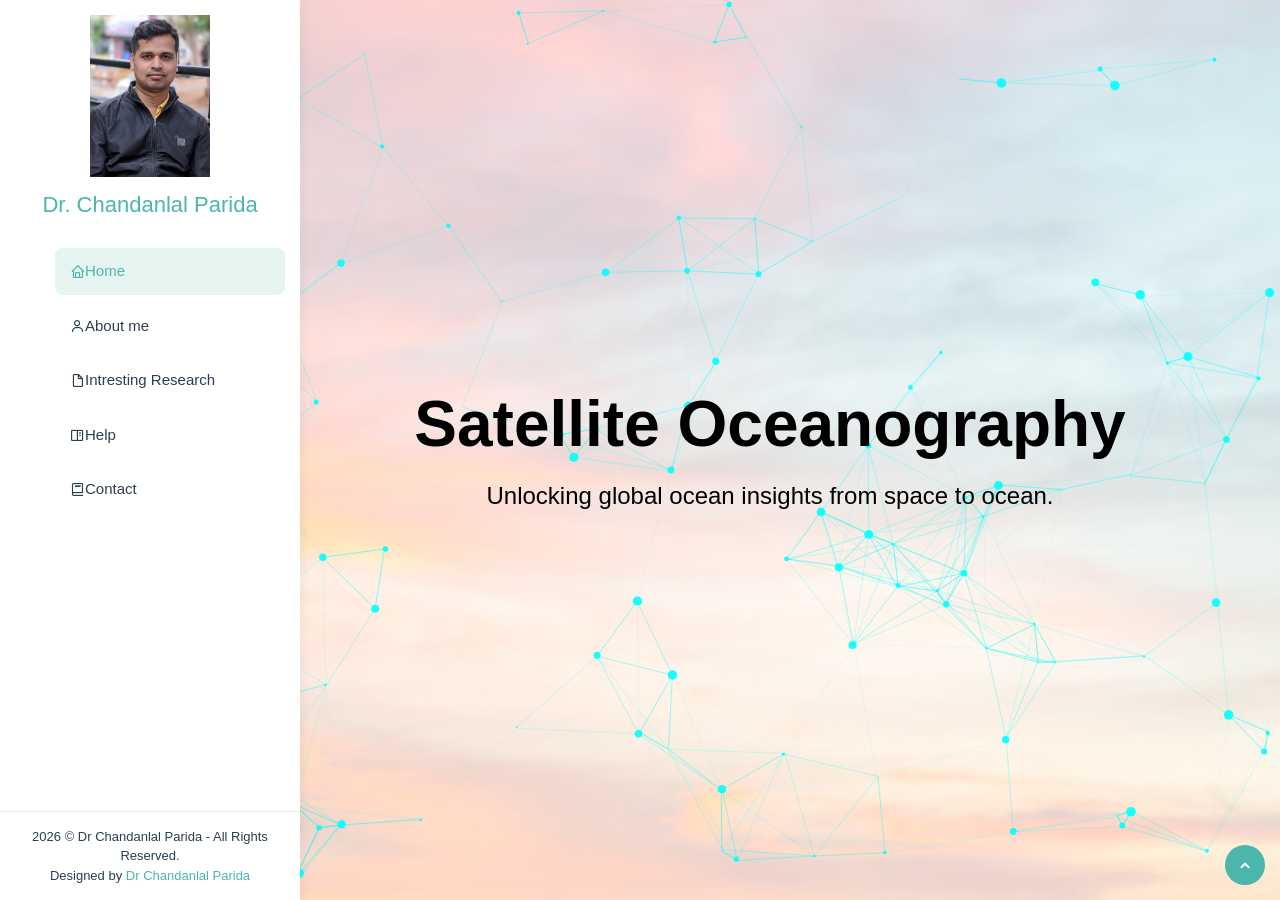
==== index.html @ 91fcff13 "Update index.html" ====
<!DOCTYPE html>
<html lang="en">

<head>
<meta charset="utf-8">
<meta content="width=device-width, initial-scale=1.0" name="viewport">
<title>Chandanlal Parida</title>  
<meta name="description" content="Oceanographer. Explore my portfolio, research output, resume, and contact details.">  
<meta property="og:title" content="Chandanlal Parida | Oceanographer">  
<meta property="og:description" content="Explore my portfolio, research output, resume, and contact details.">  
<meta property="og:image" content="assets/img/portfolio/background.jpg">
<meta name="twitter:card" content="summary_large_image"> 

<!-- Favicons -->
<!--<link href="assets/img/favicon.png" rel="icon">
<link href="assets/img/apple-touch-icon.png" rel="apple-touch-icon">-->

<!-- Webfont: Nexus Sans Pro -->
<link href="https://db.onlinewebfonts.com/c/3d18c62185ee82746907f855396b52a5?family=Nexus+Sans+Pro" rel="stylesheet">

<!-- Vendor CSS Files -->
<link href="assets/vendor/bootstrap/css/bootstrap.min.css" rel="stylesheet">
<link href="assets/vendor/icofont/icofont.min.css" rel="stylesheet">
<link href="assets/vendor/boxicons/css/boxicons.min.css" rel="stylesheet">
<link href="assets/vendor/venobox/venobox.css" rel="stylesheet">
<link href="assets/vendor/owl.carousel/assets/owl.carousel.min.css" rel="stylesheet">
<link href="assets/vendor/aos/aos.css" rel="stylesheet">
<link rel="stylesheet" href="https://cdn.jsdelivr.net/npm/@fortawesome/fontawesome-free@6.5.0/css/all.min.css" />

<!-- Template Main CSS File -->
<link href="assets/css/style.css" rel="stylesheet">

<style>
  /* Hero Section */
  #hero {
    position: relative;
    width: 100%;
    height: 100vh;
    display: flex;
    justify-content: center;
    align-items: center;
    text-align: center;
    padding: 0 20px;
    overflow: hidden;
    background-color: #000; /* fallback if particles don't load */
  }

  #particles-js {
    position: absolute;
    top: 0;
    left: 0;
    width: 100%;
    height: 100%;
    z-index: 1;
  }

  .hero-container {
    position: relative;
    z-index: 2; /* above particles */
    color: #000;
    max-width: 900px;
    margin: auto;
    transform: translateX(130px); /* moves text slightly to the right */
  }

  #study-title {
    font-size: clamp(2rem, 6vw, 4rem);
    font-weight: 700;
    margin-bottom: 1rem;
    transition: opacity 0.5s ease-in-out;
  }

  #study-desc {
    font-size: clamp(1rem, 2.5vw, 1.5rem);
    max-width: 700px;
    line-height: 1.5;
    margin: 0 auto;
    transition: opacity 0.5s ease-in-out;
  }
</style>

</head>

<body>

<!-- ======= Header ======= -->
<header id="header">
  <div class="d-flex flex-column">

    <div class="profile">
      <img src="assets/img/portfolio/profile.jpeg" alt="Chandanlal Parida profile photo" class="img-fluid rounded-0" style="border: none; box-shadow: none;" loading="lazy" decoding="async">
      <h1 class="text-light"><a href="index.html">Dr. Chandanlal Parida</a></h1>
    </div>

    <nav class="nav-menu">
      <ul>
        <li class="active"><a href="index.html"><i class="bx bx-home"></i> <span>Home</span></a></li>
        <li><a href="About me.html"><i class="bx bx-user"></i> <span>About me</span></a></li>
        <li><a href="Intresting Research.html"><i class="bx bx-file-blank"></i> <span>Intresting Research</span></a></li>
        <li><a href="Help.html"><i class="bx bx-book-content"></i> Help</a></li>
        <li><a href="Contact.html"><i class="bx bx-book"></i> Contact</a></li>
        <!--<li><a href="contact.html"><i class="bx bx-envelope"></i> Contact</a></li>-->
      </ul>
    </nav>

    <button type="button" class="mobile-nav-toggle d-xl-none">
      <i class="icofont-navigation-menu"></i>
    </button>
  </div>
</header>

<!-- ======= Hero Section ======= -->
<section id="hero">
  <div id="particles-js"></div>
  <div class="hero-container">
    <h1 id="study-title">Satellite Oceanography</h1>
    <p id="study-desc">Unlocking global ocean insights from space to ocean.</p>
  </div>
</section>

<a href="#" class="back-to-top"><i class="icofont-simple-up"></i></a>

<!-- Vendor JS Files -->
<script src="assets/vendor/jquery/jquery.min.js"></script>
<script src="assets/vendor/bootstrap/js/bootstrap.bundle.min.js"></script>
<script src="assets/vendor/jquery.easing/jquery.easing.min.js"></script>
<script src="assets/vendor/php-email-form/validate.js"></script>
<script src="assets/vendor/waypoints/jquery.waypoints.min.js"></script>
<script src="assets/vendor/counterup/counterup.min.js"></script>
<script src="assets/vendor/isotope-layout/isotope.pkgd.min.js"></script>
<script src="assets/vendor/venobox/venobox.min.js"></script>
<script src="assets/vendor/owl.carousel/owl.carousel.min.js"></script>
<script src="assets/vendor/typed.js/typed.min.js"></script>
<script src="assets/vendor/aos/aos.js"></script>
<script src="assets/vendor/particles.js/particles.min.js"></script>

<script>
  const studies = [
    { title: "Oceanic Biophysical Interactions", desc: "Understanding the dynamic link between marine life and physical ocean processes." },
    { title: "Ocean Biogeochemistry", desc: "Tracking the chemical cycles that sustain ocean health and climate balance." },
    { title: "Marine Optics", desc: "Revealing how light interacts with the ocean to study clarity, productivity, and ecosystems." },
    { title: "Ocean Colour Remote Sensing", desc: "Detecting ocean health and productivity from satellite color signals." },
    { title: "Climate Change", desc: "Assessing oceans’ role in climate shifts and guiding adaptation strategies." },
    { title: "Bio‑optical & Coupled Ecosystem Modelling", desc: "Integrating light and biology to predict marine ecosystem responses." },
    { title: "Emerging & Advanced Ocean Observation", desc: "Harnessing next-gen drones for ultra-detailed, real-time ocean monitoring." }
  ];

  let index = 0;
  function showNextStudy() {
    const titleEl = document.getElementById("study-title");
    const descEl = document.getElementById("study-desc");
    titleEl.style.opacity = 0;
    descEl.style.opacity = 0;
    setTimeout(() => {
      titleEl.textContent = studies[index].title;
      descEl.textContent = studies[index].desc;
      titleEl.style.opacity = 1;
      descEl.style.opacity = 1;
      index = (index + 1) % studies.length;
    }, 500);
  }
  setInterval(showNextStudy, 5000);

  particlesJS('particles-js', {
    "particles": {
      "number": { "value": 80, "density": { "enable": true, "value_area": 800 } },
      "color": { "value": "#00ffff" },
      "shape": { "type": "circle" },
      "opacity": { "value": 0.9 },
      "size": { "value": 5, "random": true },
      "line_linked": { "enable": true, "distance": 150, "color": "#00ffff", "opacity": 0.8, "width": 1 },
      "move": { "enable": true, "speed": 6, "direction": "none", "out_mode": "out" }
    },
    "interactivity": {
      "detect_on": "canvas",
      "events": { "onhover": { "enable": true, "mode": "repulse" }, "onclick": { "enable": true, "mode": "push" }, "resize": true },
      "modes": { "repulse": { "distance": 200 }, "push": { "particles_nb": 4 } }
    },
    "retina_detect": true
  });
</script>

  <footer id="footer">
    <div class="container">
      <div class="copyright">
        <span id="year"></span> &copy; Dr Chandanlal Parida - All Rights Reserved.
      </div>
      <div class="credits">
        Designed by <a target="_blank" href="https://www.linkedin.com/in/chandanlal-parida-8a088a8b/">Dr Chandanlal Parida</a>
      </div>
    </div>
    <script>
      // JavaScript code to update the copyright year
      var today = new Date();
      var year = today.getFullYear();
      document.getElementById("year").innerHTML = year;
    </script>
  </footer>

</body>
</html>
---- assets/vendor/venobox/venobox.css ----
/* ------ venobox.css --------*/
.vbox-overlay *, .vbox-overlay *:before, .vbox-overlay *:after{
    -webkit-backface-visibility: hidden;
    -webkit-box-sizing:border-box;
    -moz-box-sizing:border-box;
    box-sizing:border-box;
}
.vbox-overlay * { 
    -webkit-backface-visibility: visible;
    backface-visibility: visible;
}
.vbox-overlay{
    display: -webkit-flex;
    display: flex;
    -webkit-flex-direction: column;
    flex-direction: column;
    -webkit-justify-content: center;
    justify-content: center;
    -webkit-align-items: center;
    align-items: center;
    position: fixed;
    left: 0;
    top: 0;
    bottom: 0;
    right: 0;
    z-index: 999999;
}

/* ----- navigation ----- */
.vbox-title{
    width: 100%;
    height: 40px;
    float: left;
    text-align: center;
    line-height: 28px;
    font-size: 12px;
    padding: 6px 50px;
    overflow: hidden;
    position: fixed;
    display: none;
    left: 0;
    z-index: 89;
}
.vbox-close{
    cursor: pointer;
    position: fixed;
    top: -1px;
    right: 0;
    width: 50px;
    height: 40px;
    padding: 6px;
    display: block;
    background-position:10px center;
    overflow: hidden;
    font-size: 24px;
    line-height: 1;
    text-align: center;
    z-index: 99;
}
.vbox-left{
    cursor: pointer;
    position: fixed;
    left: 0;
    height: 40px;
    overflow: hidden;
    line-height: 28px;
    font-size: 12px;
    z-index: 99;
    display: flex;
    align-items:center;
}
.vbox-num{
    display: inline-block;
    margin: 6px 0 6px 15px;
}
/* ----- Social share ----- */
.vbox-share{
    line-height: 28px;
    font-size: 12px;
    overflow: hidden;
    position: fixed;
    left: 0;
    z-index: 98;
    display: flex;
    align-items:center;
    justify-content: center;
    width: 100%;
    text-align: center;
}
.vbox-share svg{
    max-height: 28px;
    width: 28px;
    z-index: 10;
    margin-left: 12px;
    margin-top: 6px;
    margin-bottom: 6px;
    vertical-align: middle;
}


/* ----- navigation ARROWS ----- */
.vbox-next, .vbox-prev{
    position: fixed;
    top: 50%;
    margin-top: -15px;
    overflow: hidden;
    cursor: pointer;
    display: block;
    width: 45px;
    height: 45px;
    z-index: 99;
}
.vbox-next span, .vbox-prev span{
    position: relative;
    width: 20px;
    height: 20px;
    border: 2px solid transparent;
    border-top-color: #B6B6B6;
    border-right-color: #B6B6B6;
    text-indent: -100px;
    position: absolute;
    top: 8px;
    display: block;
}
.vbox-prev{
    left: 15px;
}
.vbox-next{
    right: 15px;
}
.vbox-prev span{
    left: 10px;
    -ms-transform: rotate(-135deg);
    -webkit-transform: rotate(-135deg);
    transform: rotate(-135deg);
}
.vbox-next span{
    -ms-transform: rotate(45deg);
    -webkit-transform: rotate(45deg);
    transform: rotate(45deg);
    right: 10px;
}
/* ------- inline window ------ */
.vbox-inline{
    width: 420px;
    height: 315px;
    height: 70vh;
    padding: 10px;
    background: #fff;
    margin: 0 auto;
    overflow: auto;
    text-align: left;
}
/* ------- Video & iFrames window ------ */
.venoframe{
    max-width: 100%;
    width: 100%;
    border: none;
    width: 100%;
    height: 260px;
    height: 70vh;
}
.venoframe.vbvid{
    height: 260px;
}
@media (min-width: 768px) {
    .venoframe, .vbox-inline{
        width: 90%;
        height: 360px;
        height: 70vh;
    }
    .venoframe.vbvid{
        width: 640px;
        height: 360px;
    }
}
@media (min-width: 992px) {
    .venoframe, .vbox-inline{
        max-width: 1200px;
        width: 80%;
        height: 540px;
        height: 70vh;
    }
    .venoframe.vbvid{
        width: 960px;
        height: 540px;
    }
}
/* 
Please do NOT edit this part! 
or at least read this note: http://i.imgur.com/7C0ws9e.gif
*/
.vbox-open{
    overflow: hidden;
}
.vbox-container{
    position: absolute;
    left: 0;
    right: 0;
    top: 0;
    bottom: 0;
    overflow-x: hidden;
    overflow-y: scroll;
    overflow-scrolling: touch;
    -webkit-overflow-scrolling: touch;
    z-index: 20;
    max-height: 100%;

}

.vbox-content{
    text-align: center;
    float: left;
    width: 100%;
    position: relative;
    overflow: hidden;
    padding: 20px 4%;
}
.vbox-container img{
    max-width: 100%;
    height: auto;
}
.vbox-figlio{
    box-shadow: 0 0 12px rgba(0,0,0,0.19), 0 6px 6px rgba(0,0,0,0.23);
    max-width: 100%;
    text-align: initial;
}
img.vbox-figlio{
    -webkit-user-select: none;
-khtml-user-select: none;
-moz-user-select: none;
-o-user-select: none;
user-select: none;
}
.vbox-content.swipe-left{
    margin-left: -200px !important;
}
.vbox-content.swipe-right{
    margin-left: 200px !important;
}
.vbox-animated{
    webkit-transition: margin 300ms ease-out;
    transition: margin 300ms ease-out;
}

/* ---------- preloader ----------
 * SPINKIT 
 * http://tobiasahlin.com/spinkit/
-------------------------------- */
.sk-double-bounce,.sk-rotating-plane{width:40px;height:40px;margin:40px auto}.sk-rotating-plane{background-color:#333;-webkit-animation:sk-rotatePlane 1.2s infinite ease-in-out;animation:sk-rotatePlane 1.2s infinite ease-in-out}@-webkit-keyframes sk-rotatePlane{0%{-webkit-transform:perspective(120px) rotateX(0) rotateY(0);transform:perspective(120px) rotateX(0) rotateY(0)}50%{-webkit-transform:perspective(120px) rotateX(-180.1deg) rotateY(0);transform:perspective(120px) rotateX(-180.1deg) rotateY(0)}100%{-webkit-transform:perspective(120px) rotateX(-180deg) rotateY(-179.9deg);transform:perspective(120px) rotateX(-180deg) rotateY(-179.9deg)}}@keyframes sk-rotatePlane{0%{-webkit-transform:perspective(120px) rotateX(0) rotateY(0);transform:perspective(120px) rotateX(0) rotateY(0)}50%{-webkit-transform:perspective(120px) rotateX(-180.1deg) rotateY(0);transform:perspective(120px) rotateX(-180.1deg) rotateY(0)}100%{-webkit-transform:perspective(120px) rotateX(-180deg) rotateY(-179.9deg);transform:perspective(120px) rotateX(-180deg) rotateY(-179.9deg)}}.sk-double-bounce{position:relative}.sk-double-bounce .sk-child{width:100%;height:100%;border-radius:50%;background-color:#333;opacity:.6;position:absolute;top:0;left:0;-webkit-animation:sk-doubleBounce 2s infinite ease-in-out;animation:sk-doubleBounce 2s infinite ease-in-out}.sk-chasing-dots .sk-child,.sk-spinner-pulse,.sk-three-bounce .sk-child{background-color:#333;border-radius:100%}.sk-double-bounce .sk-double-bounce2{-webkit-animation-delay:-1s;animation-delay:-1s}@-webkit-keyframes sk-doubleBounce{0%,100%{-webkit-transform:scale(0);transform:scale(0)}50%{-webkit-transform:scale(1);transform:scale(1)}}@keyframes sk-doubleBounce{0%,100%{-webkit-transform:scale(0);transform:scale(0)}50%{-webkit-transform:scale(1);transform:scale(1)}}.sk-wave{margin:40px auto;width:50px;height:40px;text-align:center;font-size:10px}.sk-wave .sk-rect{background-color:#333;height:100%;width:6px;display:inline-block;-webkit-animation:sk-waveStretchDelay 1.2s infinite ease-in-out;animation:sk-waveStretchDelay 1.2s infinite ease-in-out}.sk-wave .sk-rect1{-webkit-animation-delay:-1.2s;animation-delay:-1.2s}.sk-wave .sk-rect2{-webkit-animation-delay:-1.1s;animation-delay:-1.1s}.sk-wave .sk-rect3{-webkit-animation-delay:-1s;animation-delay:-1s}.sk-wave .sk-rect4{-webkit-animation-delay:-.9s;animation-delay:-.9s}.sk-wave .sk-rect5{-webkit-animation-delay:-.8s;animation-delay:-.8s}@-webkit-keyframes sk-waveStretchDelay{0%,100%,40%{-webkit-transform:scaleY(.4);transform:scaleY(.4)}20%{-webkit-transform:scaleY(1);transform:scaleY(1)}}@keyframes sk-waveStretchDelay{0%,100%,40%{-webkit-transform:scaleY(.4);transform:scaleY(.4)}20%{-webkit-transform:scaleY(1);transform:scaleY(1)}}.sk-wandering-cubes{margin:40px auto;width:40px;height:40px;position:relative}.sk-wandering-cubes .sk-cube{background-color:#333;width:10px;height:10px;position:absolute;top:0;left:0;-webkit-animation:sk-wanderingCube 1.8s ease-in-out -1.8s infinite both;animation:sk-wanderingCube 1.8s ease-in-out -1.8s infinite both}.sk-chasing-dots,.sk-spinner-pulse{width:40px;height:40px;margin:40px auto}.sk-wandering-cubes .sk-cube2{-webkit-animation-delay:-.9s;animation-delay:-.9s}@-webkit-keyframes sk-wanderingCube{0%{-webkit-transform:rotate(0);transform:rotate(0)}25%{-webkit-transform:translateX(30px) rotate(-90deg) scale(.5);transform:translateX(30px) rotate(-90deg) scale(.5)}50%{-webkit-transform:translateX(30px) translateY(30px) rotate(-179deg);transform:translateX(30px) translateY(30px) rotate(-179deg)}50.1%{-webkit-transform:translateX(30px) translateY(30px) rotate(-180deg);transform:translateX(30px) translateY(30px) rotate(-180deg)}75%{-webkit-transform:translateX(0) translateY(30px) rotate(-270deg) scale(.5);transform:translateX(0) translateY(30px) rotate(-270deg) scale(.5)}100%{-webkit-transform:rotate(-360deg);transform:rotate(-360deg)}}@keyframes sk-wanderingCube{0%{-webkit-transform:rotate(0);transform:rotate(0)}25%{-webkit-transform:translateX(30px) rotate(-90deg) scale(.5);transform:translateX(30px) rotate(-90deg) scale(.5)}50%{-webkit-transform:translateX(30px) translateY(30px) rotate(-179deg);transform:translateX(30px) translateY(30px) rotate(-179deg)}50.1%{-webkit-transform:translateX(30px) translateY(30px) rotate(-180deg);transform:translateX(30px) translateY(30px) rotate(-180deg)}75%{-webkit-transform:translateX(0) translateY(30px) rotate(-270deg) scale(.5);transform:translateX(0) translateY(30px) rotate(-270deg) scale(.5)}100%{-webkit-transform:rotate(-360deg);transform:rotate(-360deg)}}.sk-spinner-pulse{-webkit-animation:sk-pulseScaleOut 1s infinite ease-in-out;animation:sk-pulseScaleOut 1s infinite ease-in-out}@-webkit-keyframes sk-pulseScaleOut{0%{-webkit-transform:scale(0);transform:scale(0)}100%{-webkit-transform:scale(1);transform:scale(1);opacity:0}}@keyframes sk-pulseScaleOut{0%{-webkit-transform:scale(0);transform:scale(0)}100%{-webkit-transform:scale(1);transform:scale(1);opacity:0}}.sk-chasing-dots{position:relative;text-align:center;-webkit-animation:sk-chasingDotsRotate 2s infinite linear;animation:sk-chasingDotsRotate 2s infinite linear}.sk-chasing-dots .sk-child{width:60%;height:60%;display:inline-block;position:absolute;top:0;-webkit-animation:sk-chasingDotsBounce 2s infinite ease-in-out;animation:sk-chasingDotsBounce 2s infinite ease-in-out}.sk-chasing-dots .sk-dot2{top:auto;bottom:0;-webkit-animation-delay:-1s;animation-delay:-1s}@-webkit-keyframes sk-chasingDotsRotate{100%{-webkit-transform:rotate(360deg);transform:rotate(360deg)}}@keyframes sk-chasingDotsRotate{100%{-webkit-transform:rotate(360deg);transform:rotate(360deg)}}@-webkit-keyframes sk-chasingDotsBounce{0%,100%{-webkit-transform:scale(0);transform:scale(0)}50%{-webkit-transform:scale(1);transform:scale(1)}}@keyframes sk-chasingDotsBounce{0%,100%{-webkit-transform:scale(0);transform:scale(0)}50%{-webkit-transform:scale(1);transform:scale(1)}}.sk-three-bounce{margin:40px auto;width:80px;text-align:center}.sk-three-bounce .sk-child{width:20px;height:20px;display:inline-block;-webkit-animation:sk-three-bounce 1.4s ease-in-out 0s infinite both;animation:sk-three-bounce 1.4s ease-in-out 0s infinite both}.sk-circle .sk-child:before,.sk-fading-circle .sk-circle:before{display:block;border-radius:100%;content:'';background-color:#333}.sk-three-bounce .sk-bounce1{-webkit-animation-delay:-.32s;animation-delay:-.32s}.sk-three-bounce .sk-bounce2{-webkit-animation-delay:-.16s;animation-delay:-.16s}@-webkit-keyframes sk-three-bounce{0%,100%,80%{-webkit-transform:scale(0);transform:scale(0)}40%{-webkit-transform:scale(1);transform:scale(1)}}@keyframes sk-three-bounce{0%,100%,80%{-webkit-transform:scale(0);transform:scale(0)}40%{-webkit-transform:scale(1);transform:scale(1)}}.sk-circle{margin:40px auto;width:40px;height:40px;position:relative}.sk-circle .sk-child{width:100%;height:100%;position:absolute;left:0;top:0}.sk-circle .sk-child:before{margin:0 auto;width:15%;height:15%;-webkit-animation:sk-circleBounceDelay 1.2s infinite ease-in-out both;animation:sk-circleBounceDelay 1.2s infinite ease-in-out both}.sk-circle .sk-circle2{-webkit-transform:rotate(30deg);-ms-transform:rotate(30deg);transform:rotate(30deg)}.sk-circle .sk-circle3{-webkit-transform:rotate(60deg);-ms-transform:rotate(60deg);transform:rotate(60deg)}.sk-circle .sk-circle4{-webkit-transform:rotate(90deg);-ms-transform:rotate(90deg);transform:rotate(90deg)}.sk-circle .sk-circle5{-webkit-transform:rotate(120deg);-ms-transform:rotate(120deg);transform:rotate(120deg)}.sk-circle .sk-circle6{-webkit-transform:rotate(150deg);-ms-transform:rotate(150deg);transform:rotate(150deg)}.sk-circle .sk-circle7{-webkit-transform:rotate(180deg);-ms-transform:rotate(180deg);transform:rotate(180deg)}.sk-circle .sk-circle8{-webkit-transform:rotate(210deg);-ms-transform:rotate(210deg);transform:rotate(210deg)}.sk-circle .sk-circle9{-webkit-transform:rotate(240deg);-ms-transform:rotate(240deg);transform:rotate(240deg)}.sk-circle .sk-circle10{-webkit-transform:rotate(270deg);-ms-transform:rotate(270deg);transform:rotate(270deg)}.sk-circle .sk-circle11{-webkit-transform:rotate(300deg);-ms-transform:rotate(300deg);transform:rotate(300deg)}.sk-circle .sk-circle12{-webkit-transform:rotate(330deg);-ms-transform:rotate(330deg);transform:rotate(330deg)}.sk-circle .sk-circle2:before{-webkit-animation-delay:-1.1s;animation-delay:-1.1s}.sk-circle .sk-circle3:before{-webkit-animation-delay:-1s;animation-delay:-1s}.sk-circle .sk-circle4:before{-webkit-animation-delay:-.9s;animation-delay:-.9s}.sk-circle .sk-circle5:before{-webkit-animation-delay:-.8s;animation-delay:-.8s}.sk-circle .sk-circle6:before{-webkit-animation-delay:-.7s;animation-delay:-.7s}.sk-circle .sk-circle7:before{-webkit-animation-delay:-.6s;animation-delay:-.6s}.sk-circle .sk-circle8:before{-webkit-animation-delay:-.5s;animation-delay:-.5s}.sk-circle .sk-circle9:before{-webkit-animation-delay:-.4s;animation-delay:-.4s}.sk-circle .sk-circle10:before{-webkit-animation-delay:-.3s;animation-delay:-.3s}.sk-circle .sk-circle11:before{-webkit-animation-delay:-.2s;animation-delay:-.2s}.sk-circle .sk-circle12:before{-webkit-animation-delay:-.1s;animation-delay:-.1s}@-webkit-keyframes sk-circleBounceDelay{0%,100%,80%{-webkit-transform:scale(0);transform:scale(0)}40%{-webkit-transform:scale(1);transform:scale(1)}}@keyframes sk-circleBounceDelay{0%,100%,80%{-webkit-transform:scale(0);transform:scale(0)}40%{-webkit-transform:scale(1);transform:scale(1)}}.sk-cube-grid{width:40px;height:40px;margin:40px auto}.sk-cube-grid .sk-cube{width:33.33%;height:33.33%;background-color:#333;float:left;-webkit-animation:sk-cubeGridScaleDelay 1.3s infinite ease-in-out;animation:sk-cubeGridScaleDelay 1.3s infinite ease-in-out}.sk-cube-grid .sk-cube1{-webkit-animation-delay:.2s;animation-delay:.2s}.sk-cube-grid .sk-cube2{-webkit-animation-delay:.3s;animation-delay:.3s}.sk-cube-grid .sk-cube3{-webkit-animation-delay:.4s;animation-delay:.4s}.sk-cube-grid .sk-cube4{-webkit-animation-delay:.1s;animation-delay:.1s}.sk-cube-grid .sk-cube5{-webkit-animation-delay:.2s;animation-delay:.2s}.sk-cube-grid .sk-cube6{-webkit-animation-delay:.3s;animation-delay:.3s}.sk-cube-grid .sk-cube7{-webkit-animation-delay:0ms;animation-delay:0ms}.sk-cube-grid .sk-cube8{-webkit-animation-delay:.1s;animation-delay:.1s}.sk-cube-grid .sk-cube9{-webkit-animation-delay:.2s;animation-delay:.2s}@-webkit-keyframes sk-cubeGridScaleDelay{0%,100%,70%{-webkit-transform:scale3D(1,1,1);transform:scale3D(1,1,1)}35%{-webkit-transform:scale3D(0,0,1);transform:scale3D(0,0,1)}}@keyframes sk-cubeGridScaleDelay{0%,100%,70%{-webkit-transform:scale3D(1,1,1);transform:scale3D(1,1,1)}35%{-webkit-transform:scale3D(0,0,1);transform:scale3D(0,0,1)}}.sk-fading-circle{margin:40px auto;width:40px;height:40px;position:relative}.sk-fading-circle .sk-circle{width:100%;height:100%;position:absolute;left:0;top:0}.sk-fading-circle .sk-circle:before{margin:0 auto;width:15%;height:15%;-webkit-animation:sk-circleFadeDelay 1.2s infinite ease-in-out both;animation:sk-circleFadeDelay 1.2s infinite ease-in-out both}.sk-fading-circle .sk-circle2{-webkit-transform:rotate(30deg);-ms-transform:rotate(30deg);transform:rotate(30deg)}.sk-fading-circle .sk-circle3{-webkit-transform:rotate(60deg);-ms-transform:rotate(60deg);transform:rotate(60deg)}.sk-fading-circle .sk-circle4{-webkit-transform:rotate(90deg);-ms-transform:rotate(90deg);transform:rotate(90deg)}.sk-fading-circle .sk-circle5{-webkit-transform:rotate(120deg);-ms-transform:rotate(120deg);transform:rotate(120deg)}.sk-fading-circle .sk-circle6{-webkit-transform:rotate(150deg);-ms-transform:rotate(150deg);transform:rotate(150deg)}.sk-fading-circle .sk-circle7{-webkit-transform:rotate(180deg);-ms-transform:rotate(180deg);transform:rotate(180deg)}.sk-fading-circle .sk-circle8{-webkit-transform:rotate(210deg);-ms-transform:rotate(210deg);transform:rotate(210deg)}.sk-fading-circle .sk-circle9{-webkit-transform:rotate(240deg);-ms-transform:rotate(240deg);transform:rotate(240deg)}.sk-fading-circle .sk-circle10{-webkit-transform:rotate(270deg);-ms-transform:rotate(270deg);transform:rotate(270deg)}.sk-fading-circle .sk-circle11{-webkit-transform:rotate(300deg);-ms-transform:rotate(300deg);transform:rotate(300deg)}.sk-fading-circle .sk-circle12{-webkit-transform:rotate(330deg);-ms-transform:rotate(330deg);transform:rotate(330deg)}.sk-fading-circle .sk-circle2:before{-webkit-animation-delay:-1.1s;animation-delay:-1.1s}.sk-fading-circle .sk-circle3:before{-webkit-animation-delay:-1s;animation-delay:-1s}.sk-fading-circle .sk-circle4:before{-webkit-animation-delay:-.9s;animation-delay:-.9s}.sk-fading-circle .sk-circle5:before{-webkit-animation-delay:-.8s;animation-delay:-.8s}.sk-fading-circle .sk-circle6:before{-webkit-animation-delay:-.7s;animation-delay:-.7s}.sk-fading-circle .sk-circle7:before{-webkit-animation-delay:-.6s;animation-delay:-.6s}.sk-fading-circle .sk-circle8:before{-webkit-animation-delay:-.5s;animation-delay:-.5s}.sk-fading-circle .sk-circle9:before{-webkit-animation-delay:-.4s;animation-delay:-.4s}.sk-fading-circle .sk-circle10:before{-webkit-animation-delay:-.3s;animation-delay:-.3s}.sk-fading-circle .sk-circle11:before{-webkit-animation-delay:-.2s;animation-delay:-.2s}.sk-fading-circle .sk-circle12:before{-webkit-animation-delay:-.1s;animation-delay:-.1s}@-webkit-keyframes sk-circleFadeDelay{0%,100%,39%{opacity:0}40%{opacity:1}}@keyframes sk-circleFadeDelay{0%,100%,39%{opacity:0}40%{opacity:1}}.sk-folding-cube{margin:40px auto;width:40px;height:40px;position:relative;-webkit-transform:rotateZ(45deg);transform:rotateZ(45deg)}.sk-folding-cube .sk-cube{float:left;width:50%;height:50%;position:relative;-webkit-transform:scale(1.1);-ms-transform:scale(1.1);transform:scale(1.1)}.sk-folding-cube .sk-cube:before{content:'';position:absolute;top:0;left:0;width:100%;height:100%;background-color:#333;-webkit-animation:sk-foldCubeAngle 2.4s infinite linear both;animation:sk-foldCubeAngle 2.4s infinite linear both;-webkit-transform-origin:100% 100%;-ms-transform-origin:100% 100%;transform-origin:100% 100%}.sk-folding-cube .sk-cube2{-webkit-transform:scale(1.1) rotateZ(90deg);transform:scale(1.1) rotateZ(90deg)}.sk-folding-cube .sk-cube3{-webkit-transform:scale(1.1) rotateZ(180deg);transform:scale(1.1) rotateZ(180deg)}.sk-folding-cube .sk-cube4{-webkit-transform:scale(1.1) rotateZ(270deg);transform:scale(1.1) rotateZ(270deg)}.sk-folding-cube .sk-cube2:before{-webkit-animation-delay:.3s;animation-delay:.3s}.sk-folding-cube .sk-cube3:before{-webkit-animation-delay:.6s;animation-delay:.6s}.sk-folding-cube .sk-cube4:before{-webkit-animation-delay:.9s;animation-delay:.9s}@-webkit-keyframes sk-foldCubeAngle{0%,10%{-webkit-transform:perspective(140px) rotateX(-180deg);transform:perspective(140px) rotateX(-180deg);opacity:0}25%,75%{-webkit-transform:perspective(140px) rotateX(0);transform:perspective(140px) rotateX(0);opacity:1}100%,90%{-webkit-transform:perspective(140px) rotateY(180deg);transform:perspective(140px) rotateY(180deg);opacity:0}}@keyframes sk-foldCubeAngle{0%,10%{-webkit-transform:perspective(140px) rotateX(-180deg);transform:perspective(140px) rotateX(-180deg);opacity:0}25%,75%{-webkit-transform:perspective(140px) rotateX(0);transform:perspective(140px) rotateX(0);opacity:1}100%,90%{-webkit-transform:perspective(140px) rotateY(180deg);transform:perspective(140px) rotateY(180deg);opacity:0}}
---- assets/css/style.css ----
/*-------------------------------------------------------------- # Font Import --------------------------------------------------------------*/ 
@import url('https://db.onlinewebfonts.com/c/3d18c62185ee82746907f855396b52a5?family=Nexus+Sans+Pro'); 

/*-------------------------------------------------------------- # Root Variables (LIGHT THEME) --------------------------------------------------------------*/ 
:root { 
    --font-base: "Nexus Sans Pro", Arial, Helvetica, sans-serif; 
    --primary-color: #e6f4f1; 
    --secondary-color: #b2dfdb; 
    --accent-color: #4db6ac; 
    --light-color: #ffffff; 
    --dark-color: #2c3e50; 
    --bg-color: #f8fbfd; 
} 

/*-------------------------------------------------------------- # Global Styles --------------------------------------------------------------*/ 
body { 
    font-family: var(--font-base); 
    color: var(--dark-color); 
    margin: 0; 
    background: var(--bg-color); 
} 
h1, h2, h3, h4, h5, h6, p, a, span, strong, em, label, input, select, textarea, button, .btn { 
    font-family: inherit; 
    margin: 0; 
} 
a { 
    color: var(--accent-color); 
    text-decoration: none; 
    transition: 0.3s; 
} 
a:hover { 
    color: var(--secondary-color); 
} 

/*-------------------------------------------------------------- # Back to Top Button --------------------------------------------------------------*/ 
.back-to-top { 
    position: fixed; 
    display: flex; 
    align-items: center; 
    justify-content: center; 
    width: 40px; 
    height: 40px; 
    bottom: 15px; 
    right: 15px; 
    border-radius: 50%; 
    background: var(--accent-color); 
    color: white; 
    z-index: 9999; 
    cursor: pointer; 
    transition: 0.3s; 
} 
.back-to-top:hover { 
    background: var(--secondary-color); 
} 

/*-------------------------------------------------------------- # Header --------------------------------------------------------------*/ 
#header { 
    position: fixed; 
    top: 0; 
    left: 0; 
    width: 300px; 
    height: 100vh; 
    padding: 0 15px; 
    background: var(--light-color); 
    box-shadow: 2px 0 10px rgba(0,0,0,0.05); 
    overflow-y: auto; 
    z-index: 9997; 
    transition: 0.5s; 
} 
#header .profile img { 
    display: block; 
    width: 120px; 
    margin: 15px auto; 
    border-radius: 50%; 
    border: 6px solid var(--secondary-color); 
} 
#header .profile h1 { 
    text-align: center; 
    font-size: 22px; 
    color: var(--dark-color); 
} 
#main { 
    margin-left: 300px; 
    transition: margin-left 0.5s; 
} 

/*-------------------------------------------------------------- # Navigation --------------------------------------------------------------*/ 
.nav-menu { 
    padding-top: 30px; 
} 
.nav-menu li { 
    list-style: none; 
} 
.nav-menu a { 
    display: flex; 
    align-items: center; 
    padding: 12px 15px; 
    margin-bottom: 8px; 
    font-size: 15px; 
    color: var(--dark-color); 
    border-radius: 8px; 
    transition: 0.3s; 
} 
/* Highlight active page */ 
.nav-menu a:hover, .nav-menu a.active, .nav-menu li.active > a { 
    background: var(--primary-color); 
    color: var(--accent-color); 
} 

/*-------------------------------------------------------------- # Mobile Nav --------------------------------------------------------------*/ 
.mobile-nav-toggle { 
    position: fixed; 
    top: 15px; 
    right: 15px; 
    font-size: 24px; 
    background: none; 
    border: none; 
    cursor: pointer; 
    z-index: 9998; 
} 
.mobile-nav-toggle i { 
    color: var(--accent-color); 
} 

/*-------------------------------------------------------------- # Hero Section --------------------------------------------------------------*/ 
#hero { 
    position: relative; 
    height: 100vh; 
    display: flex; 
    justify-content: center; 
    align-items: center; 
    text-align: center; 
    background-image: url("../img/portfolio/background.jpg"); /* correct relative path */ 
    background-position: center; 
    background-size: cover; 
    background-repeat: no-repeat; 
} 
#hero::before { 
    content: ""; 
    position: absolute; 
    inset: 0; 
    background: rgba(255,255,255,0.7); 
} 
#hero .hero-container { 
    position: relative; 
    z-index: 2; 
} 

/*-------------------------------------------------------------- # Buttons --------------------------------------------------------------*/ 
.btn-secondary { 
    padding: 10px 20px; 
    border: 2px solid var(--accent-color); 
    background: var(--light-color); 
    color: var(--dark-color); 
    border-radius: 8px; 
    cursor: pointer; 
    transition: 0.3s; 
} 
.btn-secondary:hover { 
    background: var(--accent-color); 
    color: white; 
} 

/*-------------------------------------------------------------- # Sections --------------------------------------------------------------*/ 
section { 
    padding: 60px 0; 
} 
.section-bg { 
    background: #f1f7f9; 
} 

/*-------------------------------------------------------------- # Global Section Headers (Uniform Style) --------------------------------------------------------------*/ 
.section-header { 
    padding: 30px 20px; 
    text-align: center; 
    background: var(--secondary-color); 
    color: #000; 
    border-radius: 12px; 
    margin-bottom: 30px; 
    font-size: 24px; 
} 
/* Apply ONLY to other sections */ 
.section-title h2, .help-page header, .about-page header { 
    padding: 30px 20px; 
    text-align: center; 
    background: var(--secondary-color); 
    color: #fff; 
    border-radius: 12px; 
    margin-bottom: 30px; 
    font-size: 24px; 
} 

/*-------------------------------------------------------------- # About Me Section --------------------------------------------------------------*/ 
.about-page { 
    padding: 40px 20px; 
    min-height: 100vh; 
} 
.about-text, .list, .card { 
    max-width: 750px; 
    margin: 0 auto 25px auto; 
    padding: 25px; 
    border-radius: 12px; 
    background-color: #ffffff; 
    box-shadow: 0 6px 15px rgba(0,0,0,0.08); 
    line-height: 1.7; 
    transition: transform 0.2s ease, box-shadow 0.2s ease; 
} 
.about-text:hover, .list:hover, .card:hover { 
    transform: translateY(-3px); 
    box-shadow: 0 10px 22px rgba(0,0,0,0.12); 
} 
.list li { 
    margin-bottom: 12px; 
    padding-left: 10px; 
    position: relative; 
} 
.list li::before { 
    content: "•"; 
    color: var(--secondary-color); 
    font-weight: bold; 
    display: inline-block; 
    width: 1em; 
    margin-left: -1em; 
} 

/* Education Section */ 
.education-item { 
    display: flex; 
    align-items: center; 
    gap: 20px; 
    margin-bottom: 20px; 
    background: #ffffff; 
    padding: 18px; 
    border-radius: 12px; 
    box-shadow: 0 4px 12px rgba(0,0,0,0.06); 
    transition: transform 0.2s ease, box-shadow 0.2s ease; 
} 
.education-item:hover { 
    transform: translateY(-3px); 
    box-shadow: 0 8px 18px rgba(0,0,0,0.1); 
} 
.education-item img { 
    width: 60px; 
    height: 60px; 
    object-fit: contain; 
    border-radius: 8px; 
    background: #f5f5f5; 
    padding: 5px; 
} 

/*-------------------------------------------------------------- # Research Section --------------------------------------------------------------*/ 
.research-item { 
    display: flex; 
    gap: 40px; 
    margin-bottom: 60px; 
    background: white; 
    padding: 20px; 
    border-radius: 12px; 
    box-shadow: 0 4px 12px rgba(0,0,0,0.05); 
} 
.research-item:nth-child(even) { 
    flex-direction: row-reverse; 
} 
.research-figure img { 
    width: 320px; 
    border-radius: 10px; 
} 
.abstract { 
    margin: 15px 0; 
    line-height: 1.6; 
} 
.paper-link { 
    color: var(--accent-color); 
    font-weight: 600; 
} 

/*-------------------------------------------------------------- # Help Page --------------------------------------------------------------*/ 
.help-page { 
    background: var(--bg-color); 
    color: var(--dark-color); 
} 
.help-page header { 
    padding: 30px 20px; 
    text-align: center; 
    background: var(--secondary-color); 
    color: #fff; 
    border-radius: 12px; 
    margin-bottom: 30px; 
} 
.help-page .card { 
    background: white; 
    padding: 20px; 
    border-radius: 12px; 
    box-shadow: 0 4px 10px rgba(0,0,0,0.05); 
} 
.help-page h2 { 
    color: var(--accent-color); 
} 

/*-------------------------------------------------------------- # Footer --------------------------------------------------------------*/ 
#footer { 
    position: fixed; 
    left: 0; 
    bottom: 0; 
    width: 300px; 
    padding: 15px; 
    background: var(--light-color); 
    color: var(--dark-color); 
    border-top: 1px solid #eee; 
    z-index: 9999; 
} 
#footer .copyright, #footer .credits { 
    text-align: center; 
    font-size: 13px; 
    color: var(--dark-color); 
} 
#footer a { 
    color: var(--accent-color); 
} 
#footer a:hover { 
    text-decoration: underline; 
} 

/*-------------------------------------------------------------- # Responsive --------------------------------------------------------------*/ 
@media (max-width: 1199px) { 
    #header { left: -300px; } 
    #main { margin-left: 0; } 
} 
@media (max-width: 768px) { 
    .research-item { flex-direction: column !important; text-align: center; } 
    .research-figure img { width: 100%; } 
    .about-text, .list, .card { padding: 15px; } 
    .education-item { flex-direction: column; align-items: flex-start; text-align: left; } 
    .education-item img { width: 50px; height: 50px; } 
}
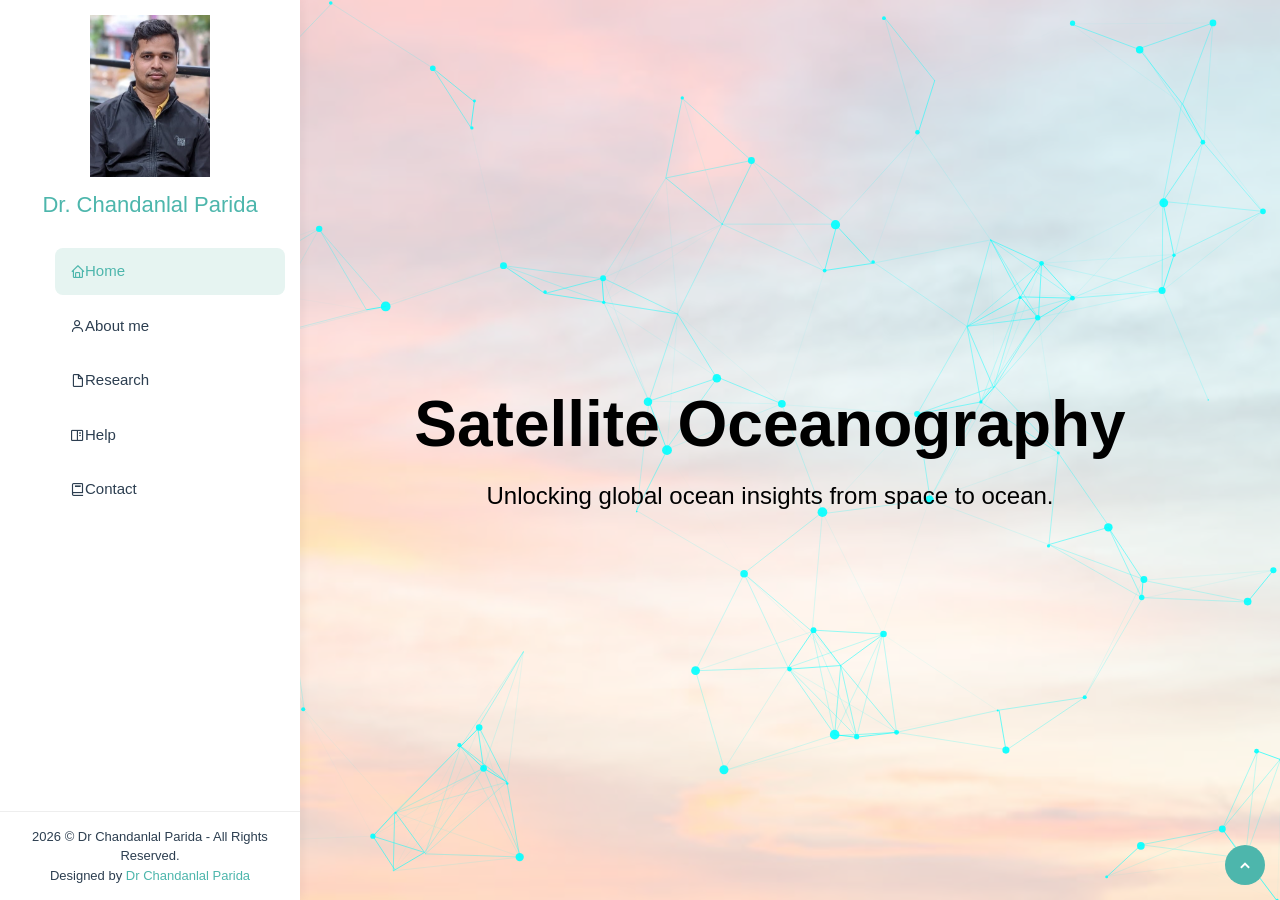
==== commit 871d0966: "Update index.html" ====
--- a/index.html
+++ b/index.html
@@ -96,7 +96,7 @@
       <ul>
         <li class="active"><a href="index.html"><i class="bx bx-home"></i> <span>Home</span></a></li>
         <li><a href="About me.html"><i class="bx bx-user"></i> <span>About me</span></a></li>
-        <li><a href="Intresting Research.html"><i class="bx bx-file-blank"></i> <span>Intresting Research</span></a></li>
+        <li><a href="Research.html"><i class="bx bx-file-blank"></i> <span>Research</span></a></li>
         <li><a href="Help.html"><i class="bx bx-book-content"></i> Help</a></li>
         <li><a href="Contact.html"><i class="bx bx-book"></i> Contact</a></li>
         <!--<li><a href="contact.html"><i class="bx bx-envelope"></i> Contact</a></li>-->
--- a/assets/css/style.css
+++ b/assets/css/style.css
@@ -248,31 +248,7 @@
     padding: 5px; 
 } 
 
-/*-------------------------------------------------------------- # Research Section --------------------------------------------------------------*/ 
-.research-item { 
-    display: flex; 
-    gap: 40px; 
-    margin-bottom: 60px; 
-    background: white; 
-    padding: 20px; 
-    border-radius: 12px; 
-    box-shadow: 0 4px 12px rgba(0,0,0,0.05); 
-} 
-.research-item:nth-child(even) { 
-    flex-direction: row-reverse; 
-} 
-.research-figure img { 
-    width: 320px; 
-    border-radius: 10px; 
-} 
-.abstract { 
-    margin: 15px 0; 
-    line-height: 1.6; 
-} 
-.paper-link { 
-    color: var(--accent-color); 
-    font-weight: 600; 
-} 
+ 
 
 /*-------------------------------------------------------------- # Help Page --------------------------------------------------------------*/ 
 .help-page { 
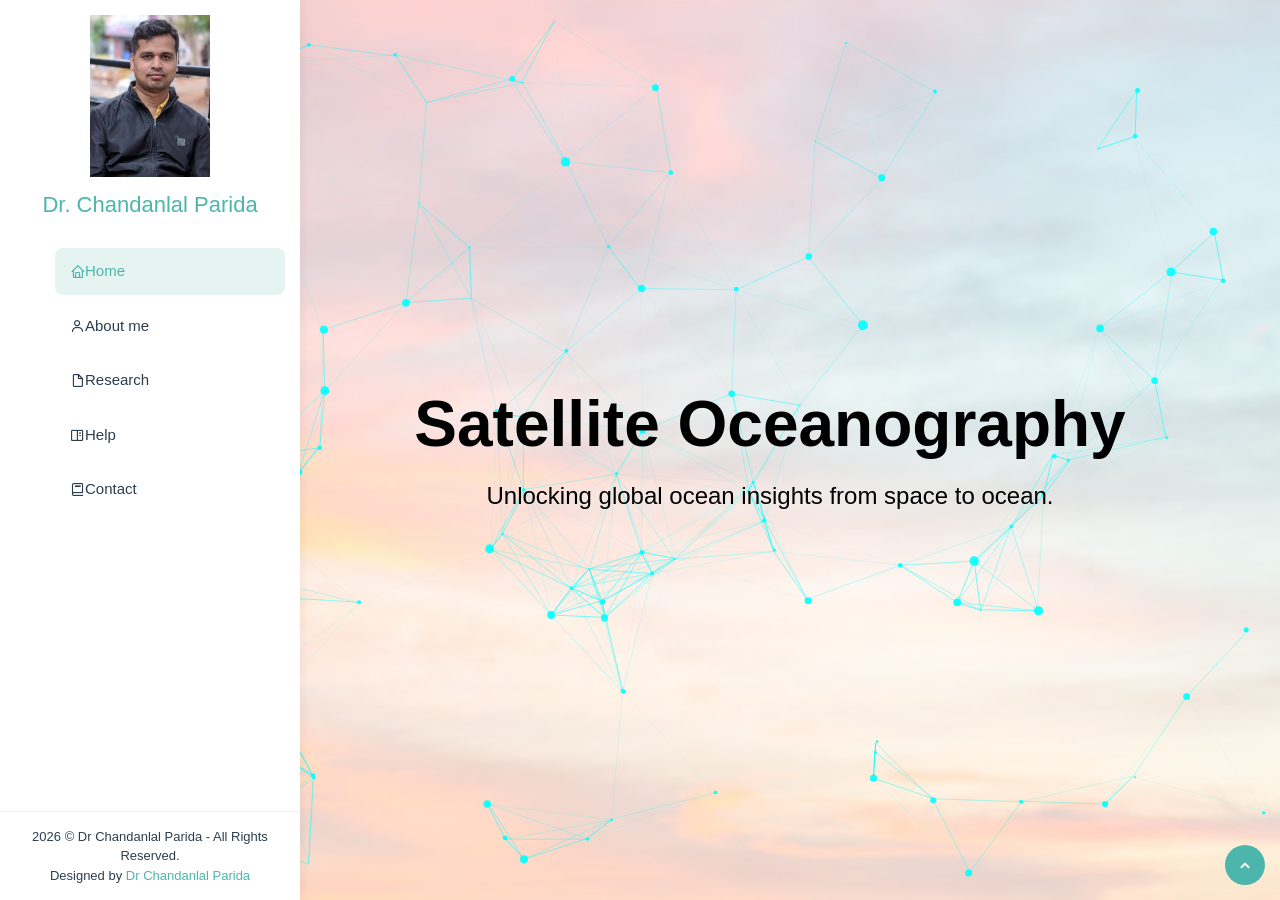
==== commit 65a0f8f3: "Update index.html" ====
--- a/index.html
+++ b/index.html
@@ -8,7 +8,7 @@
 <meta name="description" content="Oceanographer. Explore my portfolio, research output, resume, and contact details.">  
 <meta property="og:title" content="Chandanlal Parida | Oceanographer">  
 <meta property="og:description" content="Explore my portfolio, research output, resume, and contact details.">  
-<meta property="og:image" content="assets/img/portfolio/background.jpg">
+<meta property="og:image" content="assets/img/portfolio/SN85ND200.jpg">
 <meta name="twitter:card" content="summary_large_image"> 
 
 <!-- Favicons -->
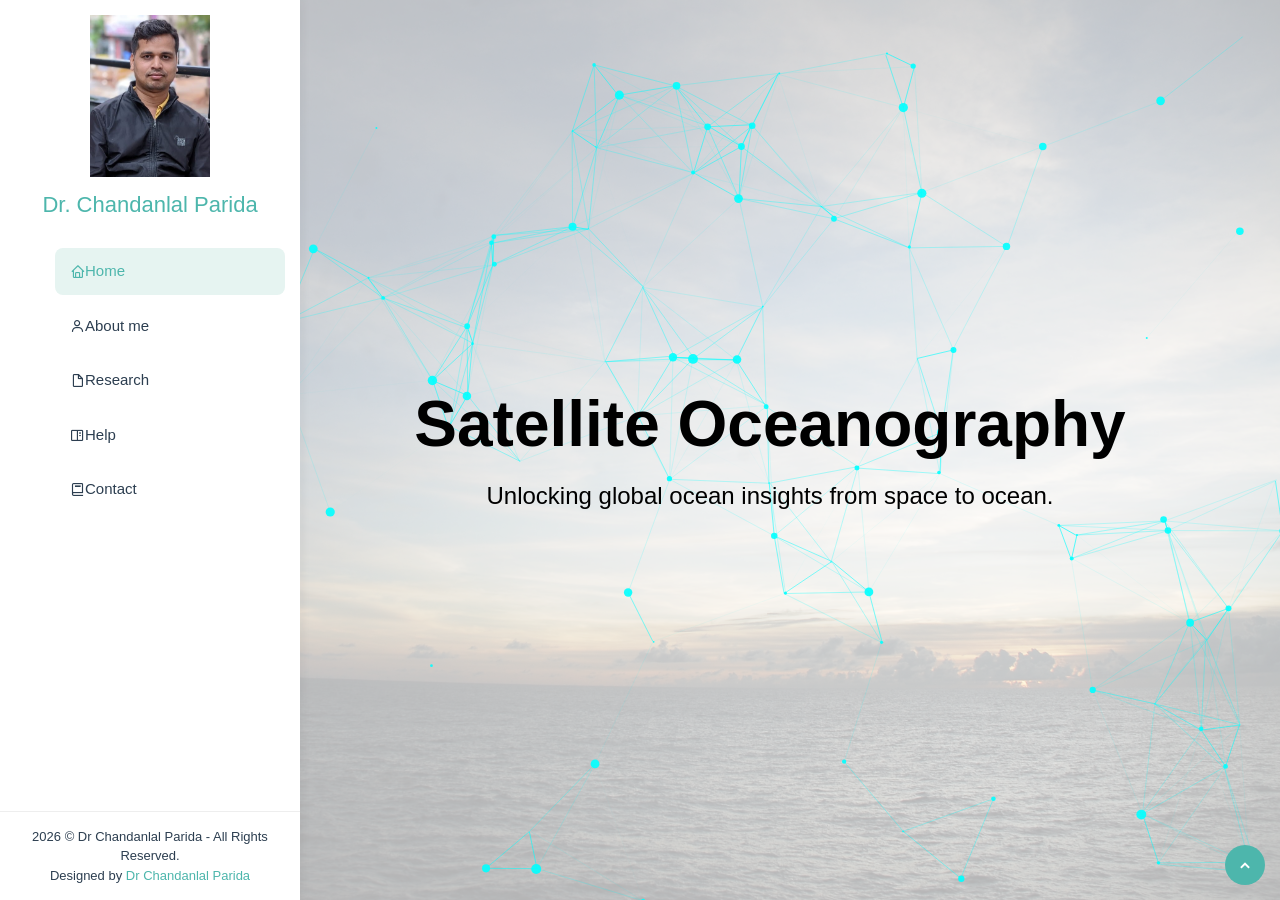
==== commit b14840ba: "Update index.html" ====
--- a/index.html
+++ b/index.html
@@ -8,7 +8,7 @@
 <meta name="description" content="Oceanographer. Explore my portfolio, research output, resume, and contact details.">  
 <meta property="og:title" content="Chandanlal Parida | Oceanographer">  
 <meta property="og:description" content="Explore my portfolio, research output, resume, and contact details.">  
-<meta property="og:image" content="assets/img/portfolio/SN85ND200.jpg">
+<meta property="og:image" content="assets/img/portfolio/SN85ND200.JPG">
 <meta name="twitter:card" content="summary_large_image"> 
 
 <!-- Favicons -->
--- a/assets/css/style.css
+++ b/assets/css/style.css
@@ -130,7 +130,7 @@
     justify-content: center; 
     align-items: center; 
     text-align: center; 
-    background-image: url("../img/portfolio/background.jpg"); /* correct relative path */ 
+    background-image: url("../img/portfolio/SN85ND200.JPG"); /* correct relative path */ 
     background-position: center; 
     background-size: cover; 
     background-repeat: no-repeat; 
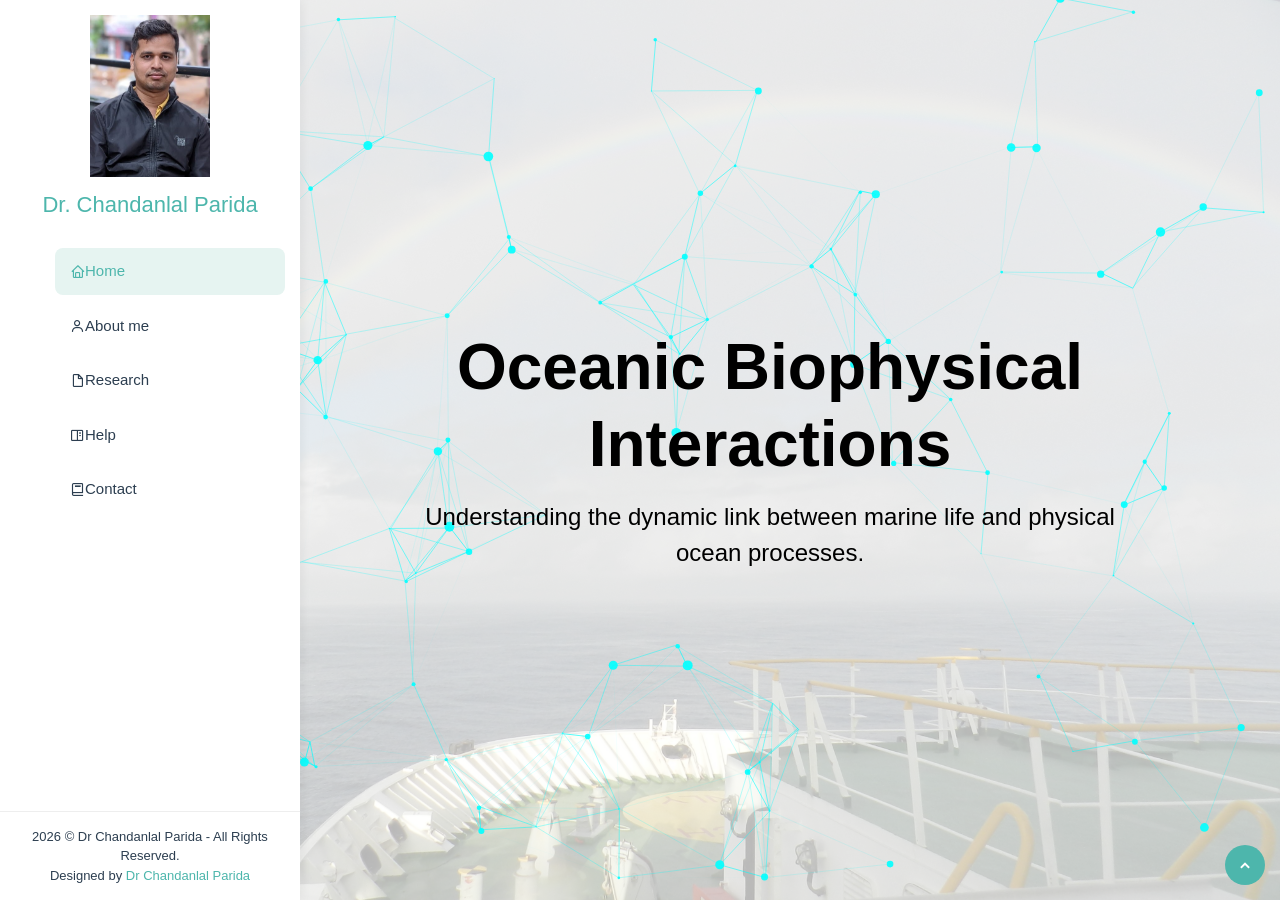
==== commit d70df70e: "Update index.html" ====
--- a/index.html
+++ b/index.html
@@ -8,7 +8,7 @@
 <meta name="description" content="Oceanographer. Explore my portfolio, research output, resume, and contact details.">  
 <meta property="og:title" content="Chandanlal Parida | Oceanographer">  
 <meta property="og:description" content="Explore my portfolio, research output, resume, and contact details.">  
-<meta property="og:image" content="assets/img/portfolio/SN85ND200.JPG">
+<meta property="og:image" content="assets/img/portfolio/DSCN9363.JPG">
 <meta name="twitter:card" content="summary_large_image"> 
 
 <!-- Favicons -->
--- a/assets/css/style.css
+++ b/assets/css/style.css
@@ -130,7 +130,7 @@
     justify-content: center; 
     align-items: center; 
     text-align: center; 
-    background-image: url("../img/portfolio/SN85ND200.JPG"); /* correct relative path */ 
+    background-image: url("../img/portfolio/DSCN9363.JPG"); /* correct relative path */ 
     background-position: center; 
     background-size: cover; 
     background-repeat: no-repeat; 
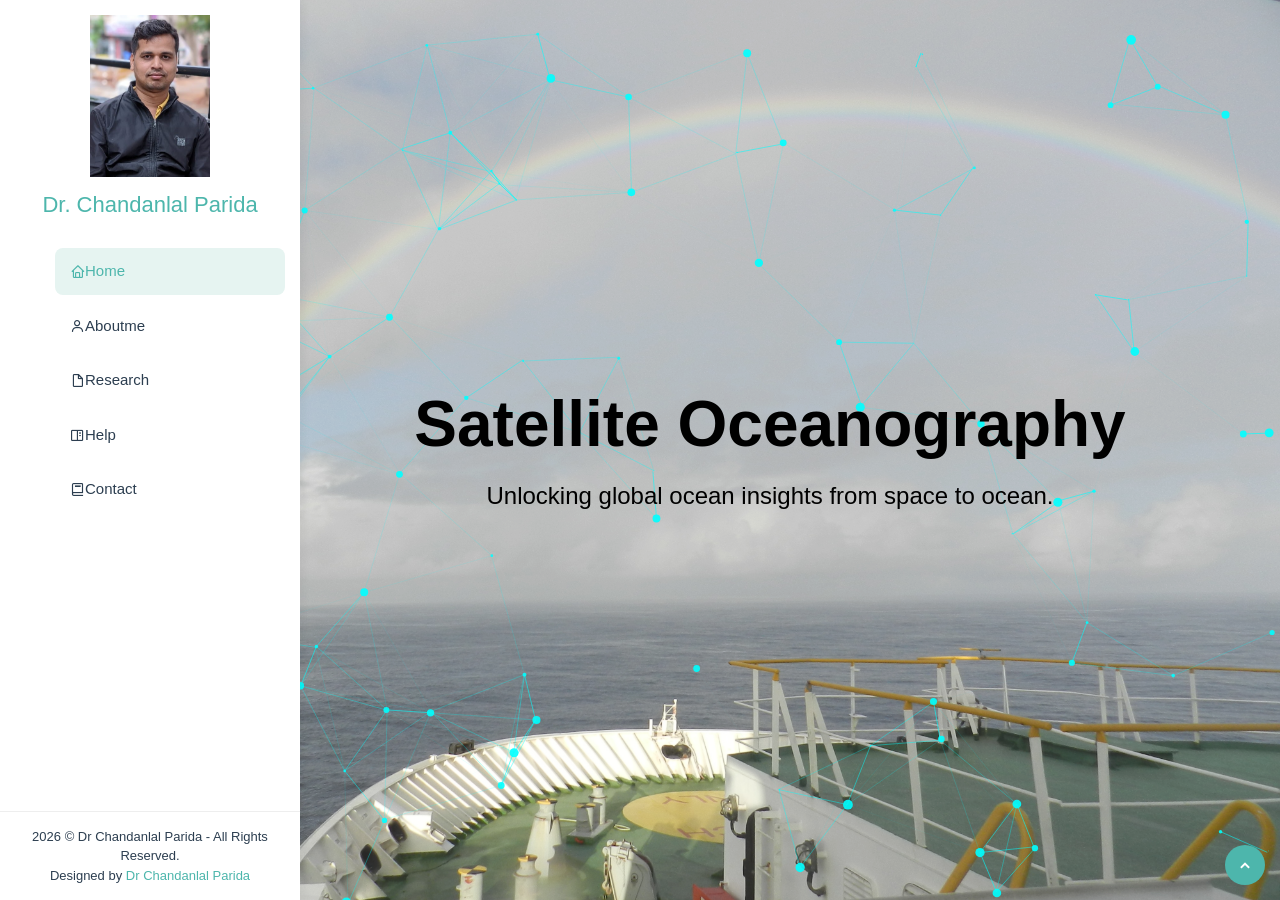
==== commit 16b5baf6: "Fix link and text for About me section" ====
--- a/index.html
+++ b/index.html
@@ -95,7 +95,7 @@
     <nav class="nav-menu">
       <ul>
         <li class="active"><a href="index.html"><i class="bx bx-home"></i> <span>Home</span></a></li>
-        <li><a href="About me.html"><i class="bx bx-user"></i> <span>About me</span></a></li>
+        <li><a href="Aboutme.html"><i class="bx bx-user"></i> <span>Aboutme</span></a></li>
         <li><a href="Research.html"><i class="bx bx-file-blank"></i> <span>Research</span></a></li>
         <li><a href="Help.html"><i class="bx bx-book-content"></i> Help</a></li>
         <li><a href="Contact.html"><i class="bx bx-book"></i> Contact</a></li>
--- a/assets/css/style.css
+++ b/assets/css/style.css
@@ -139,7 +139,7 @@
     content: ""; 
     position: absolute; 
     inset: 0; 
-    background: rgba(255,255,255,0.7); 
+    background: rgba(255,255,255,0.1); 
 } 
 #hero .hero-container { 
     position: relative; 
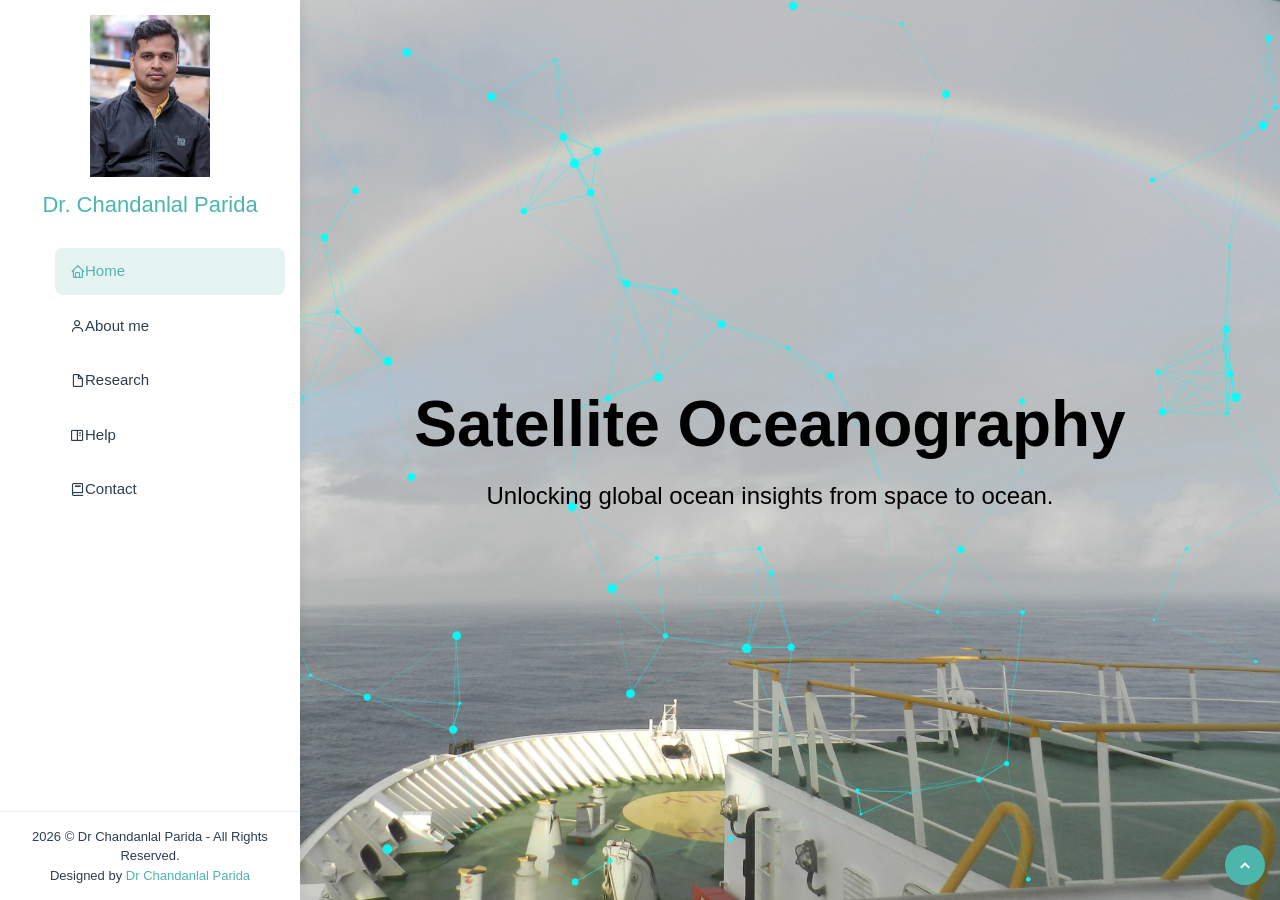
==== commit 6b4268ff: "Update index.html" ====
--- a/index.html
+++ b/index.html
@@ -95,7 +95,7 @@
     <nav class="nav-menu">
       <ul>
         <li class="active"><a href="index.html"><i class="bx bx-home"></i> <span>Home</span></a></li>
-        <li><a href="Aboutme.html"><i class="bx bx-user"></i> <span>Aboutme</span></a></li>
+        <li><a href="Aboutme.html"><i class="bx bx-user"></i> <span>About me</span></a></li>
         <li><a href="Research.html"><i class="bx bx-file-blank"></i> <span>Research</span></a></li>
         <li><a href="Help.html"><i class="bx bx-book-content"></i> Help</a></li>
         <li><a href="Contact.html"><i class="bx bx-book"></i> Contact</a></li>
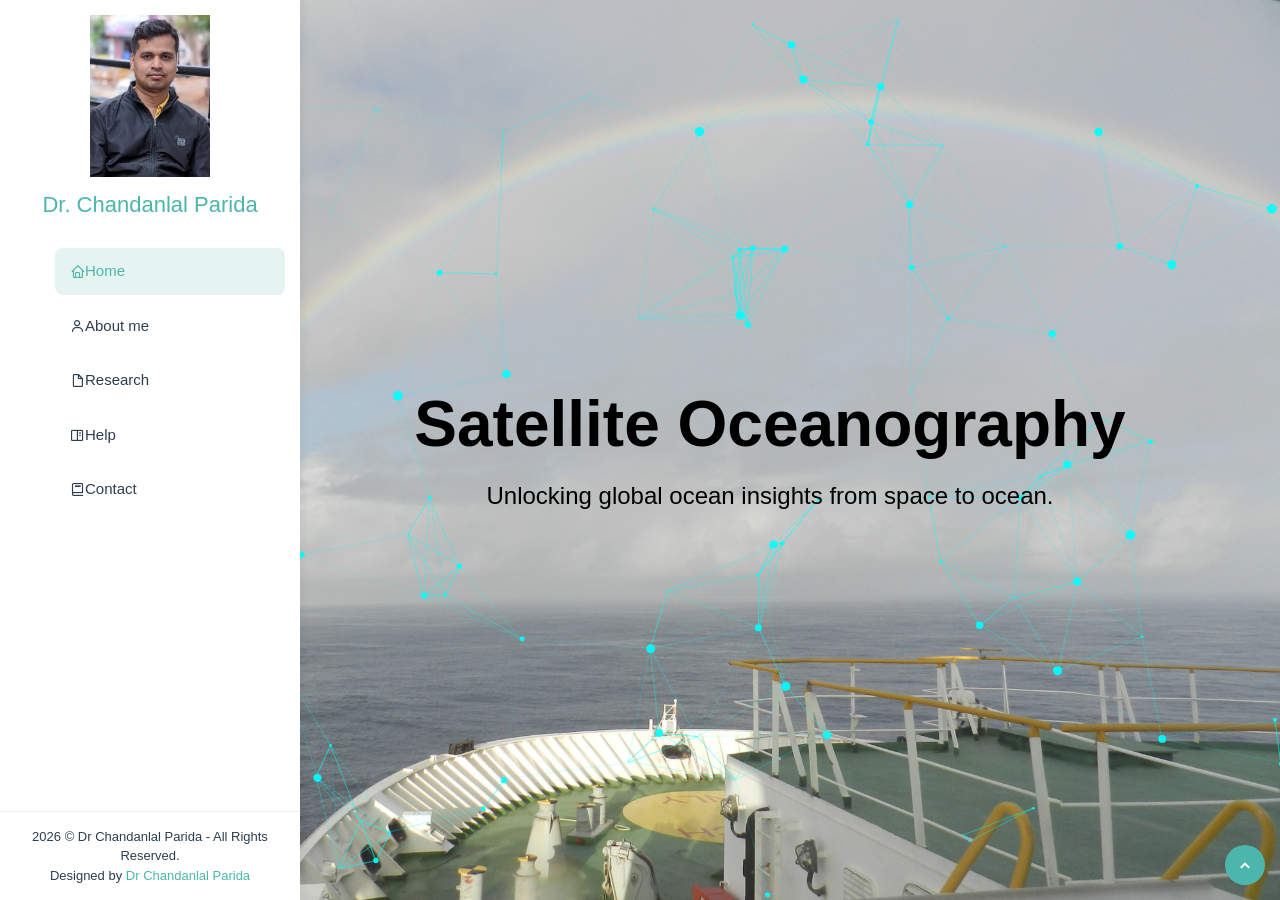
==== commit e6abbdc4: "Update index.html" ====
--- a/index.html
+++ b/index.html
@@ -95,7 +95,7 @@
     <nav class="nav-menu">
       <ul>
         <li class="active"><a href="index.html"><i class="bx bx-home"></i> <span>Home</span></a></li>
-        <li><a href="Aboutme.html"><i class="bx bx-user"></i> <span>About me</span></a></li>
+        <li><a href="About me.html"><i class="bx bx-user"></i> <span>About me</span></a></li>
         <li><a href="Research.html"><i class="bx bx-file-blank"></i> <span>Research</span></a></li>
         <li><a href="Help.html"><i class="bx bx-book-content"></i> Help</a></li>
         <li><a href="Contact.html"><i class="bx bx-book"></i> Contact</a></li>
